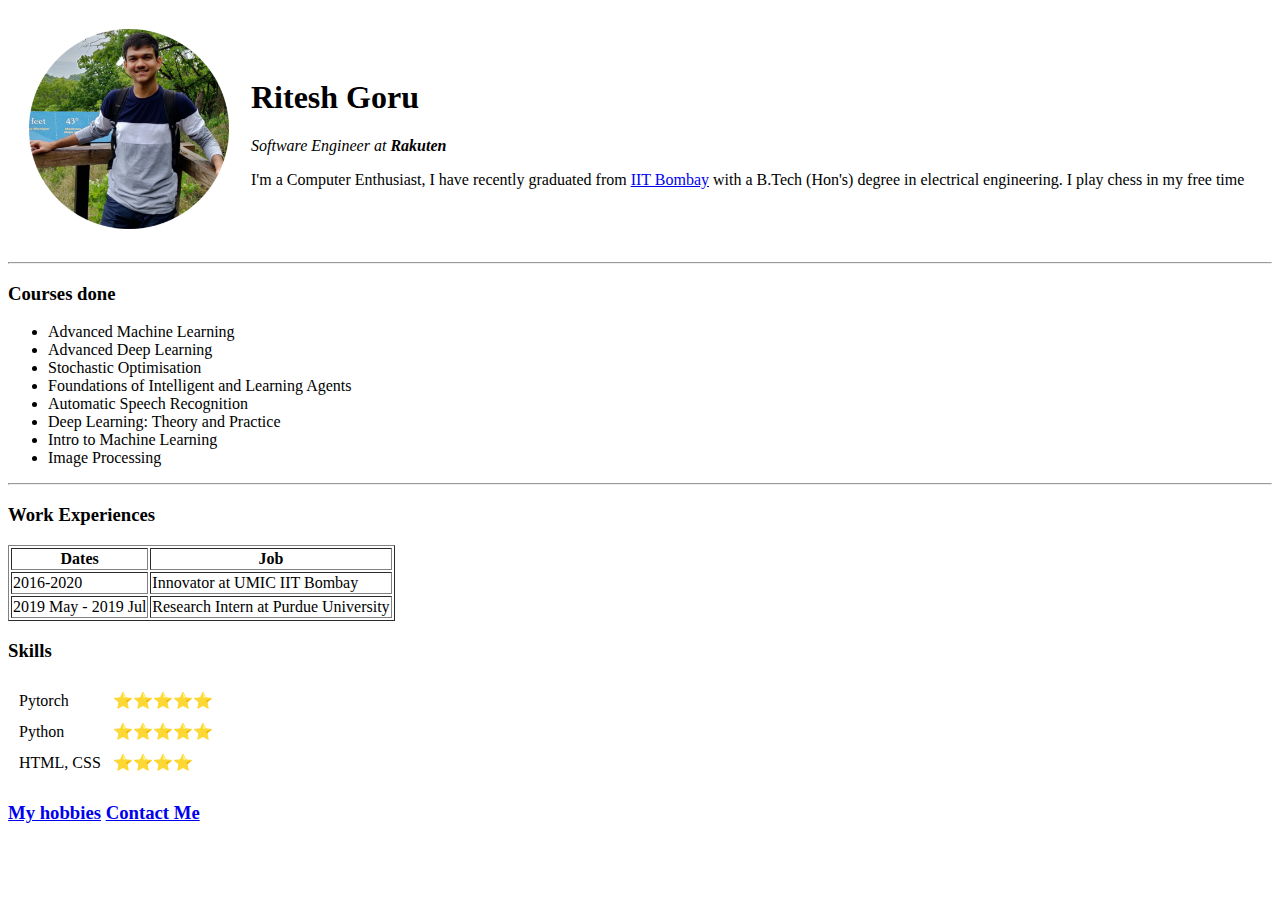
==== index.html @ eb58da9f "restructuring" ====
<!DOCTYPE html>
<html lang="en">
	<head>
		<meta charset="UTF-8">
		<meta name="viewport" content="width=device-width, initial-scale=1.0">
		<title>Ritesh's Personal site</title>
	</head>

	<body>
		<table cellspacing="20">
			<tr>
				<td>
					<img src="./images/my_image.png" alt="A photo of Ritesh" width=200>
				</td>
				<td>
					<h1>Ritesh Goru</h1>
					<p> <em>Software Engineer at <strong>Rakuten</strong> </em> </p>
					<p>I'm a Computer Enthusiast, I have recently graduated from <a href="https://www.iitb.ac.in">IIT Bombay</a> with a B.Tech (Hon's) degree in electrical engineering. I play chess in my free time</p>			
				</td>
			</tr>
		</table>

		<hr>
		
		<h3>Courses done</h3>
		<ul>
			<li>Advanced Machine Learning</li>
			<li>Advanced Deep Learning</li>
			<li>Stochastic Optimisation</li>
			<li>Foundations of Intelligent and Learning Agents</li>
			<li>Automatic Speech Recognition</li>
			<li>Deep Learning: Theory and Practice</li>
			<li>Intro to Machine Learning</li>
			<li>Image Processing</li>
		</ul>
		
		<hr>
		<h3>Work Experiences</h3>
		<table border="1">
			<thead>
				<tr>
					<th>Dates</th>
					<th>Job</th>
				</tr>
			</thead>
			<tbody>
				<tr>
					<td>2016-2020</td>
					<td>Innovator at UMIC IIT Bombay</td>
				</tr>
				<tr>
					<td>2019 May - 2019 Jul</td>
					<td>Research Intern at Purdue University</td>
				</tr>
			</tbody>

		</table>
		<h3>Skills</h3>
		<table cellspacing="10">
			<tr>
				<td>Pytorch</td>
				<td>⭐⭐⭐⭐⭐</td>
			</tr>
			<tr>
				<td>Python</td>
				<td>⭐⭐⭐⭐⭐</td>
			</tr>

			<tr>
				<td>HTML, CSS</td>
				<td>⭐⭐⭐⭐</td>
			</tr>

		</table>

		<h3><a href="hobbies.html">My hobbies</a> <a href="contact.html">Contact Me</a></h3>
	</body>
	
</html>
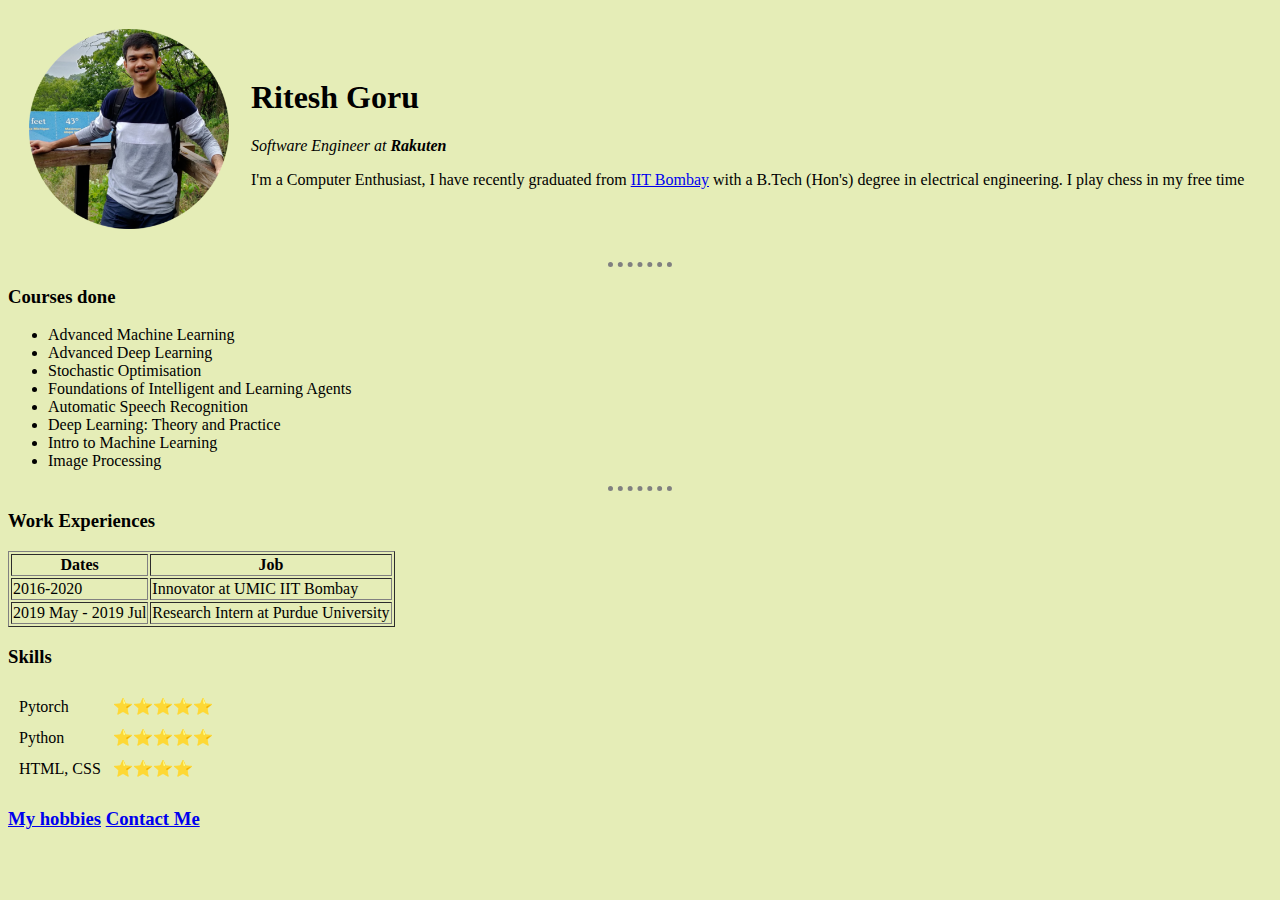
==== commit fc1cd1d5: "started styling" ====
--- a/index.html
+++ b/index.html
@@ -4,9 +4,10 @@
 		<meta charset="UTF-8">
 		<meta name="viewport" content="width=device-width, initial-scale=1.0">
 		<title>Ritesh's Personal site</title>
+		<link rel="stylesheet" href="css/styles.css">
 	</head>
 
-	<body>
+	<body >
 		<table cellspacing="20">
 			<tr>
 				<td>
--- a/css/styles.css
+++ b/css/styles.css
@@ -0,0 +1,10 @@
+body{
+    background-color:#e5edb7;
+}
+hr{
+    border-style: none;
+    border-top-style: dotted;
+    border-color: grey;
+    border-width: 5px;
+    width: 5%;
+}
